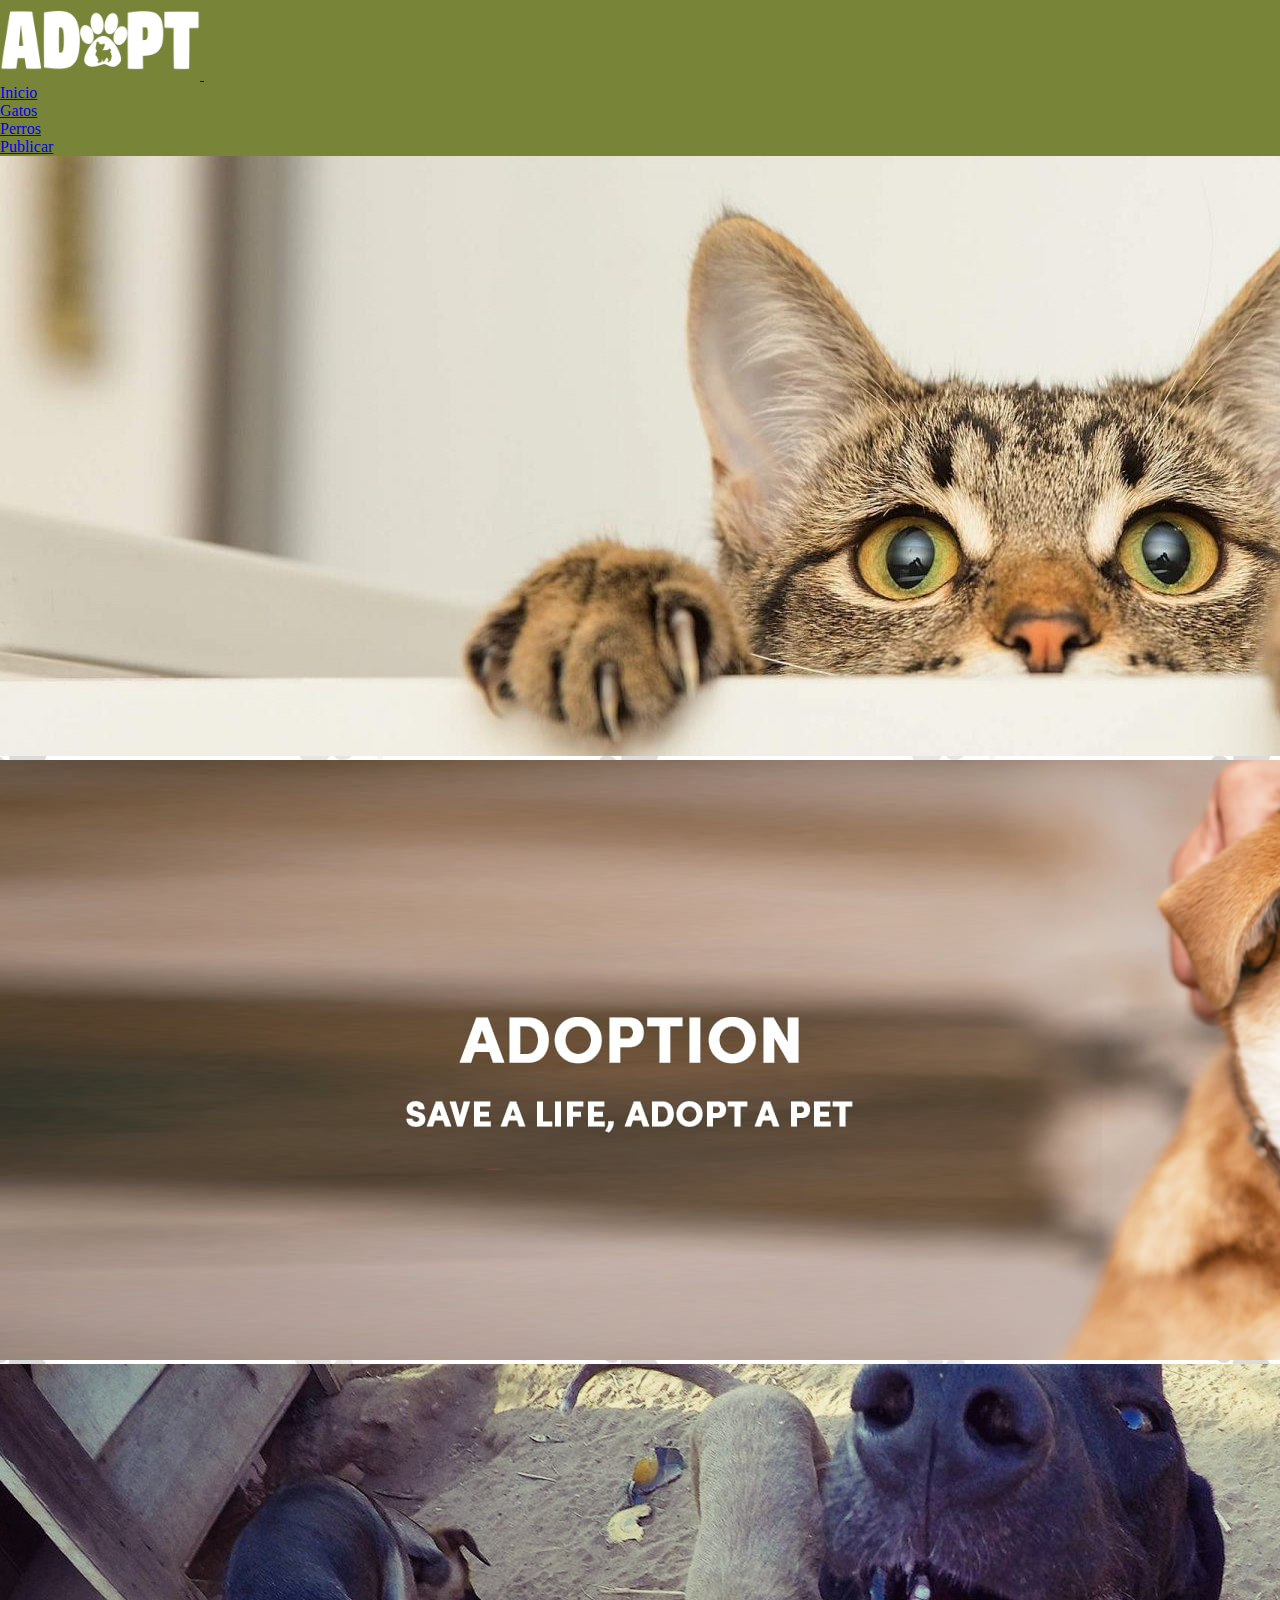
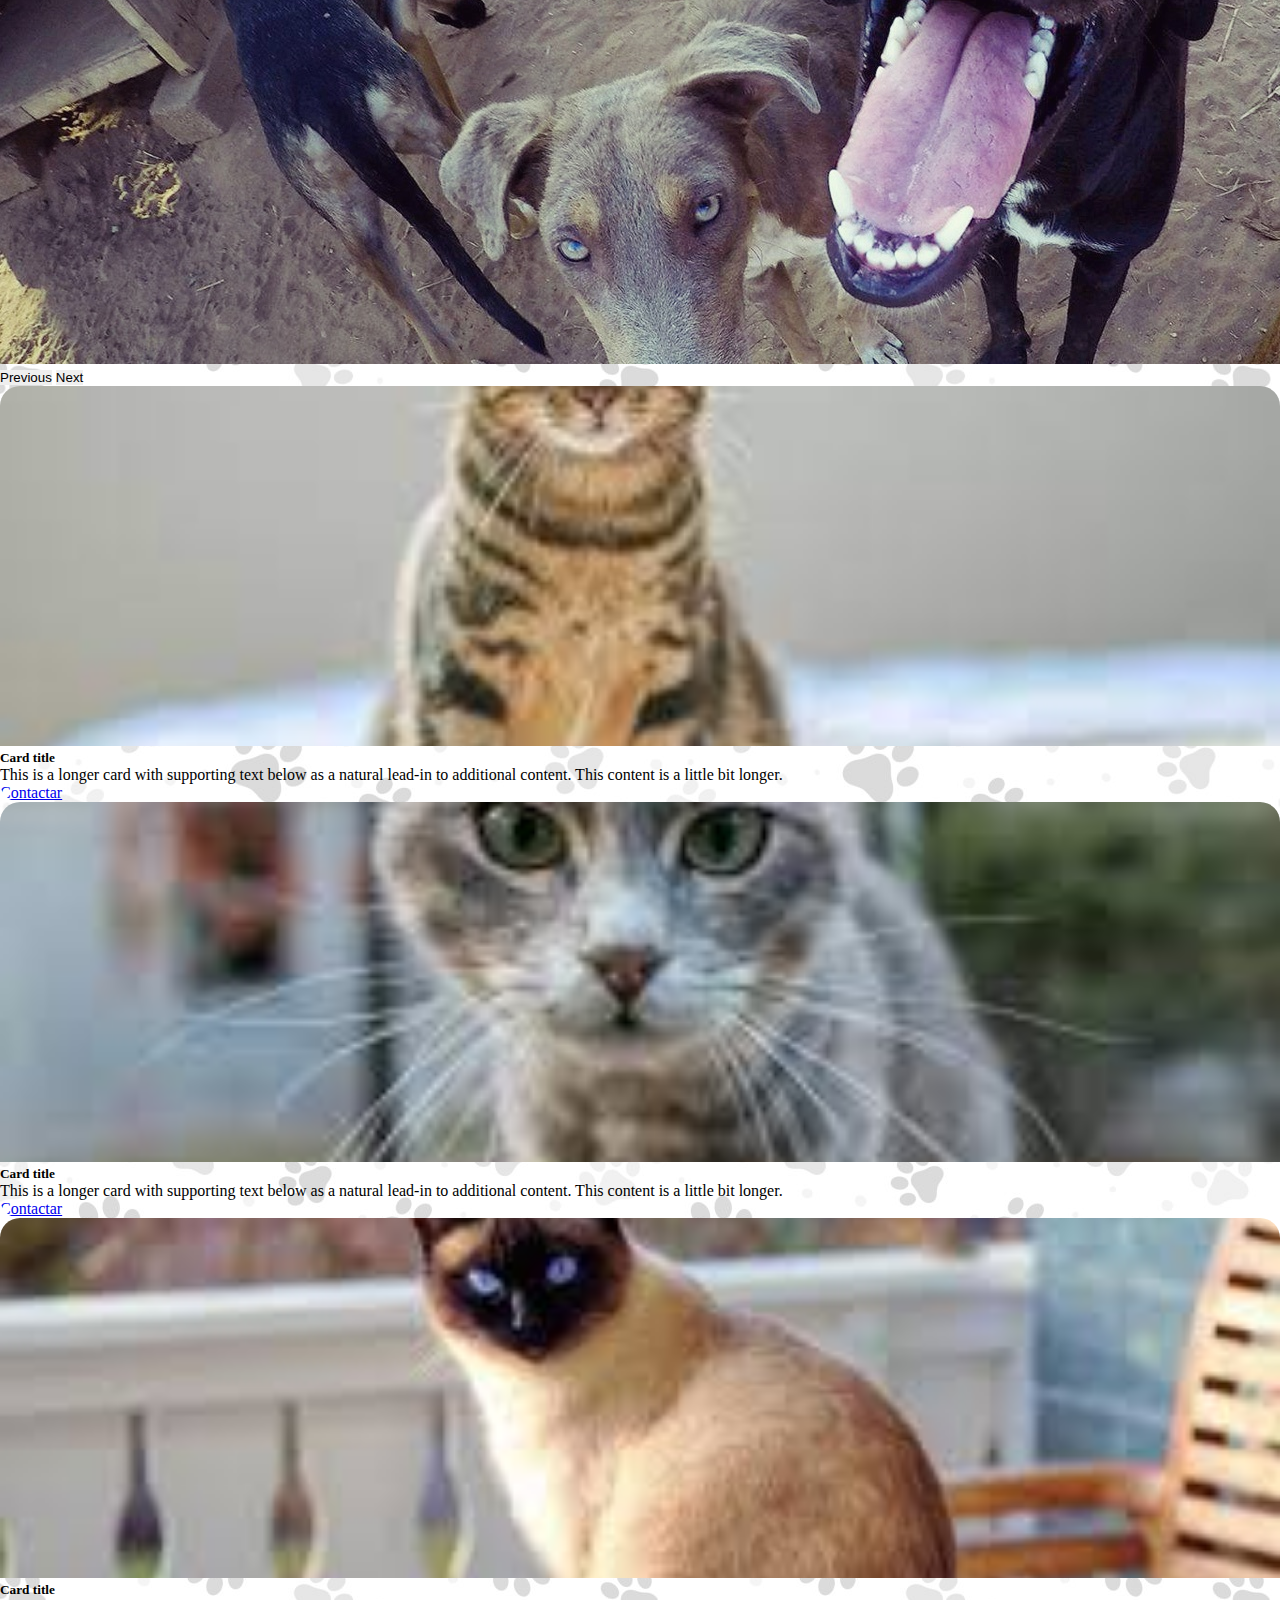
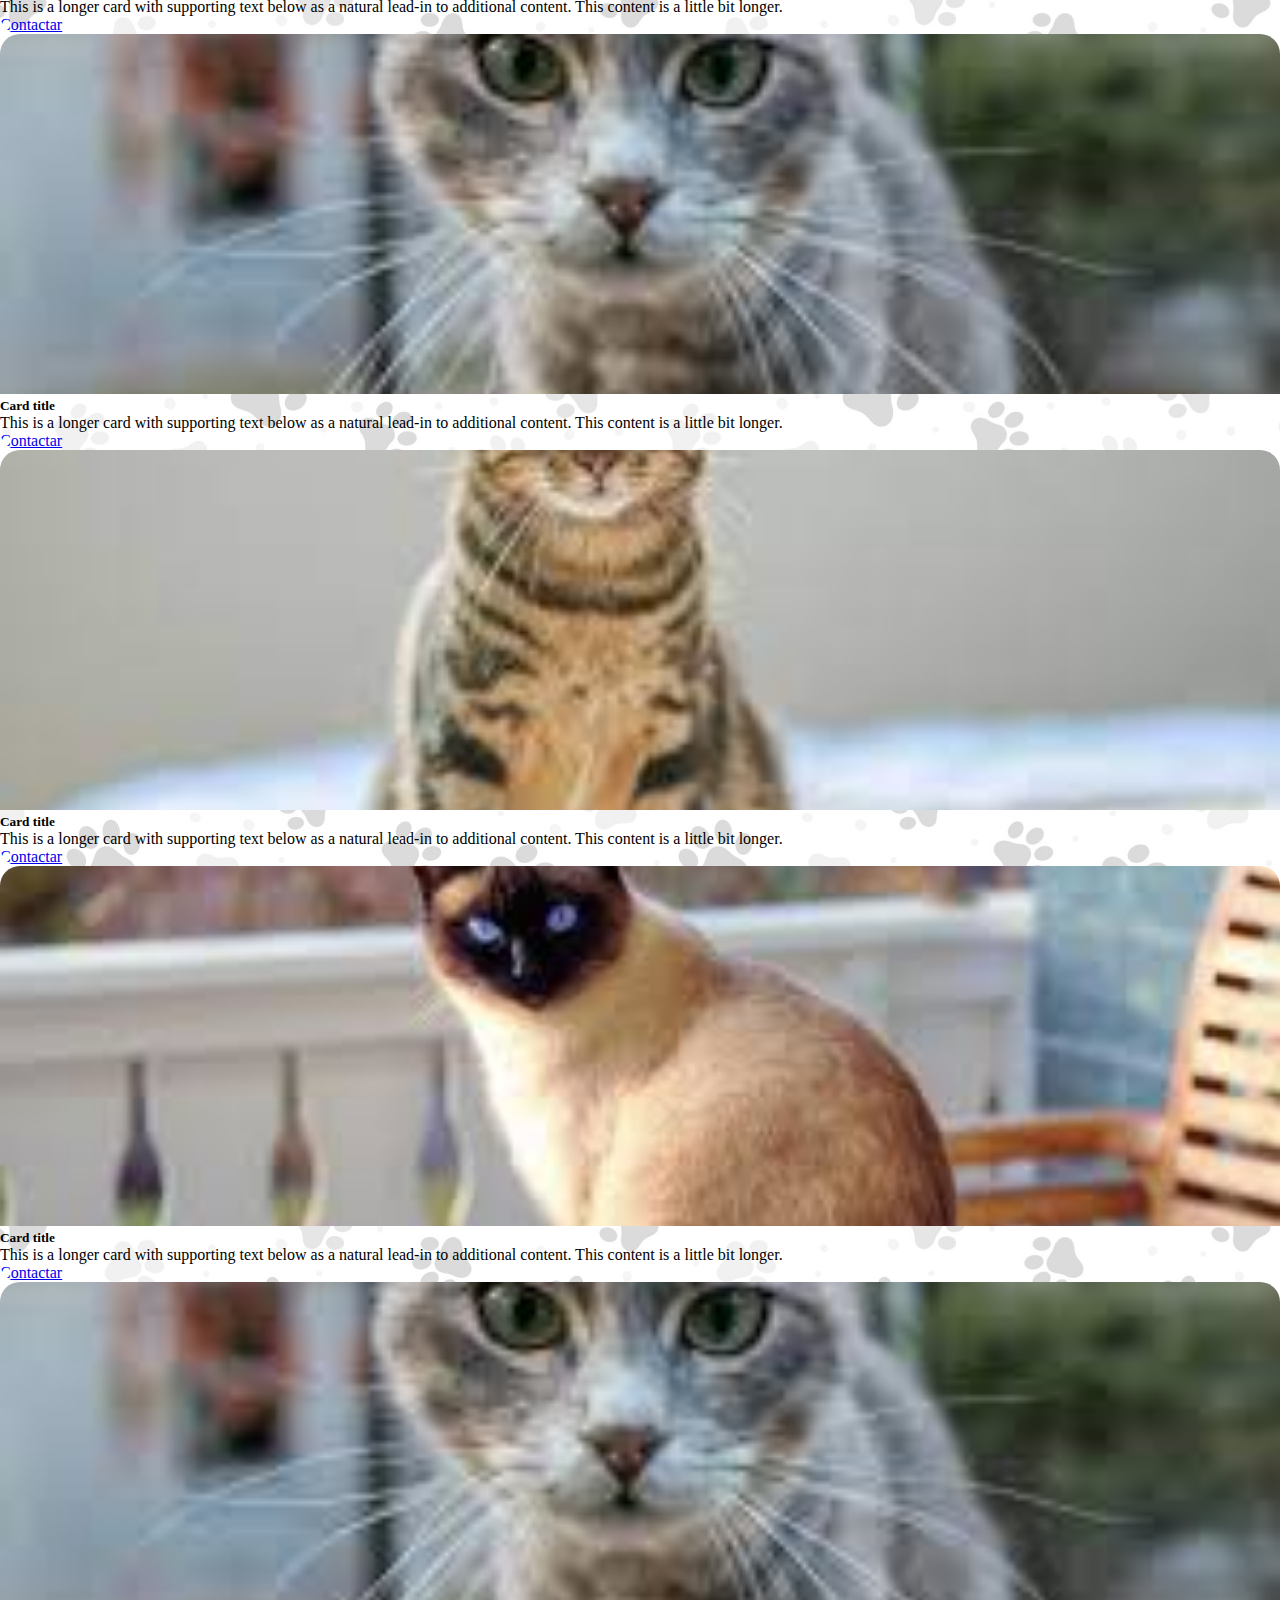
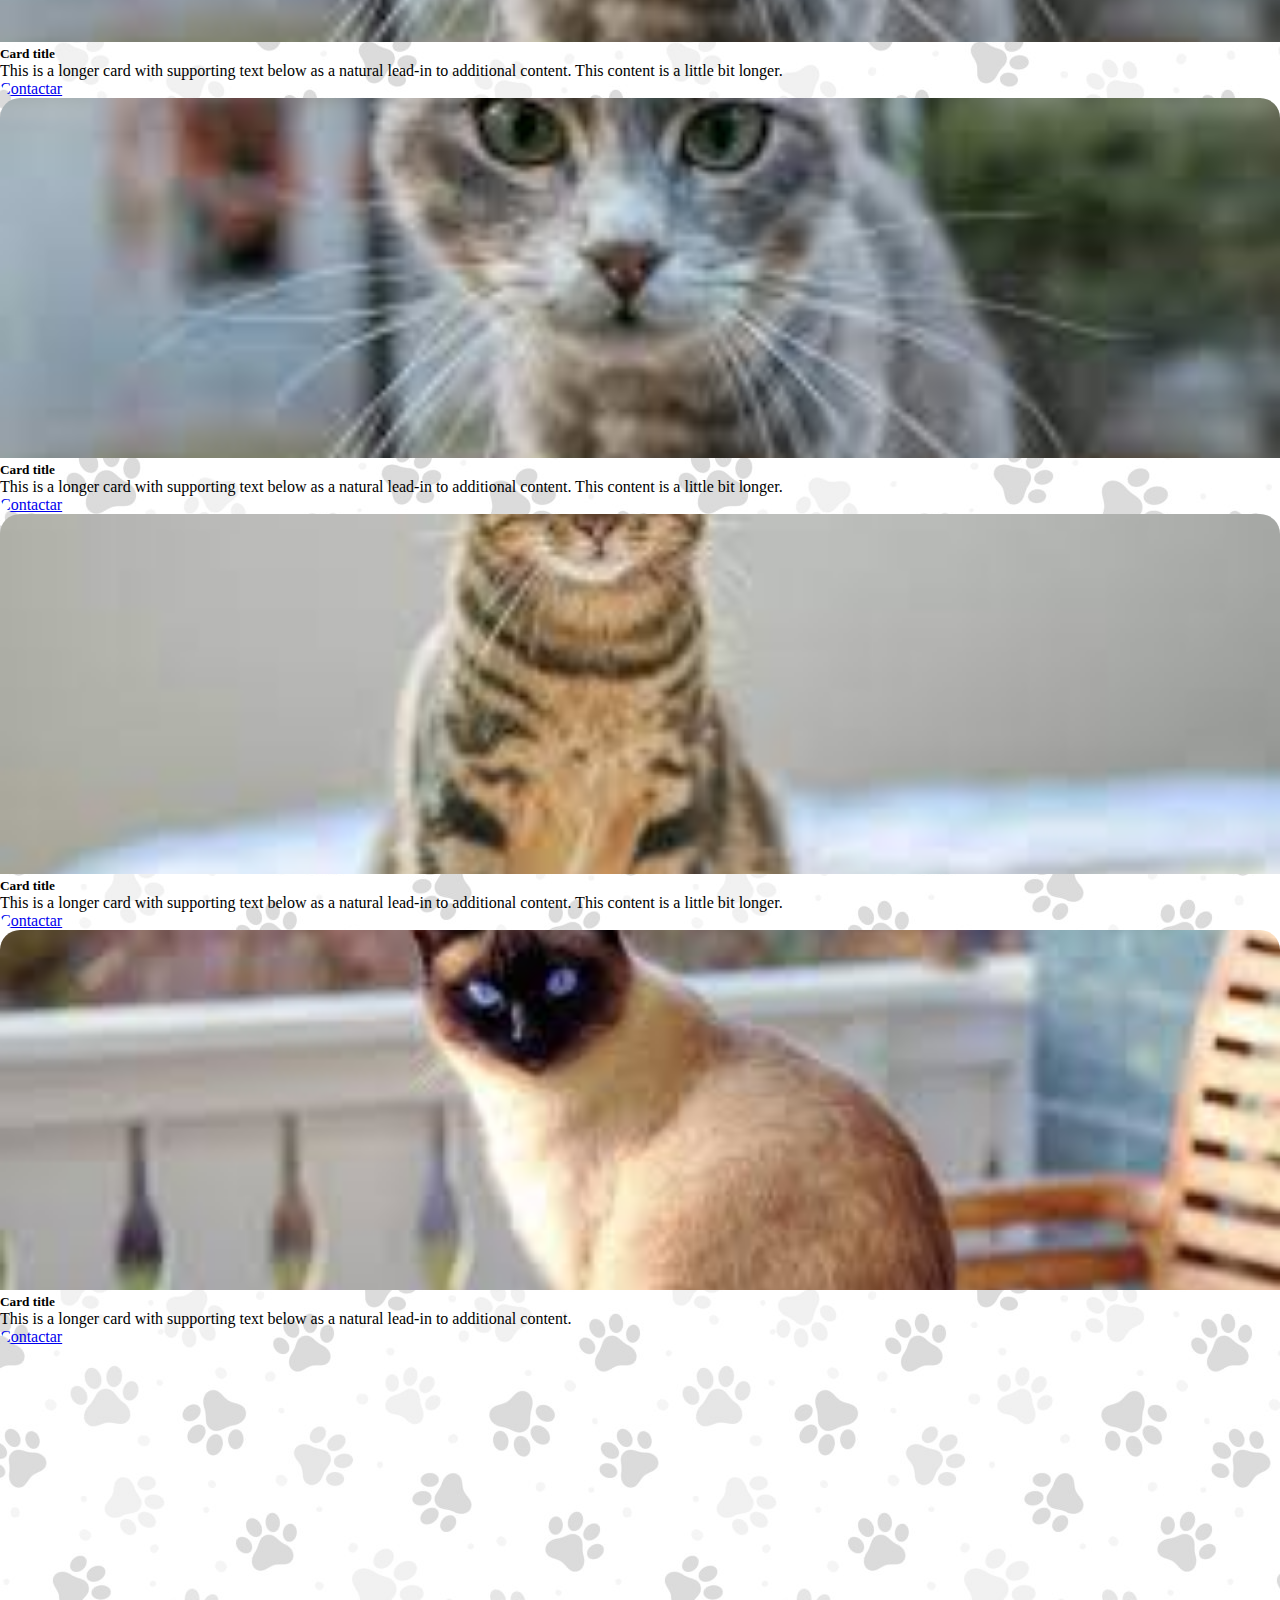
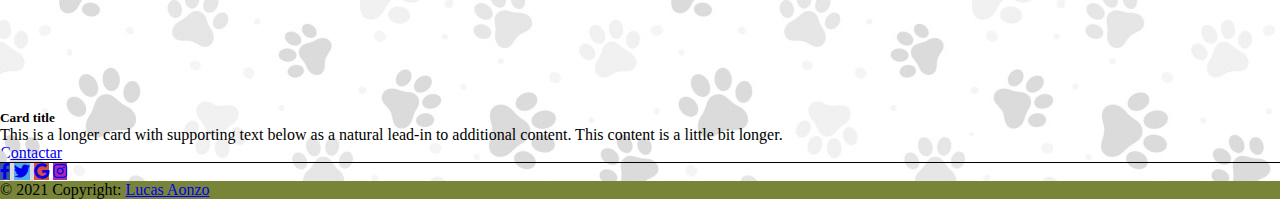
==== gatos.html @ 3481f8a6 "Add files via upload" ====
<!DOCTYPE html>
<html lang="es">
<head>
    <meta charset="UTF-8">
    <meta http-equiv="X-UA-Compatible" content="IE=edge">
    <meta name="viewport" content="width=device-width, initial-scale=1.0">
    <title>AdoptPet</title>
    <link href="https://cdn.jsdelivr.net/npm/bootstrap@5.0.1/dist/css/bootstrap.min.css" rel="stylesheet" integrity="sha384-+0n0xVW2eSR5OomGNYDnhzAbDsOXxcvSN1TPprVMTNDbiYZCxYbOOl7+AMvyTG2x" crossorigin="anonymous">
    <link rel="stylesheet" href="style.css">
    <link rel="stylesheet" href="https://use.fontawesome.com/releases/v5.0.8/css/all.css">
    

</head>
<body>
<!-- NAVBAR -->
    <nav class="navbar navbar-expand-sm navbar-dark bg-gradient" id="navbar" >
        <div class="container-fluid pb-12">
            <a class="navbar-brand ps-5" href="#">
                <img loading="lazy" src="image.png" alt="" width="200">
            </a>
            
            <button class="navbar-toggler" type="button" data-toggle="collapse" data-target="#navbarSupportedContent" aria-controls="navbarSupportedContent" aria-expanded="false" aria-label="Toggle navigation">
                <span class="navbar-toggler-icon"></span>
            </button>
            
            <div class="collapse navbar-collapse " id="navbarSupportedContent">
                <ul class="navbar-nav ms-auto">
                    <li class="nav-item pe-2 fs-4"><a class="nav-link active" aria-current="page" href="index.html">Inicio</a></li>
                    <li class="nav-item pe-2 fs-4"><a class="nav-link" href="gatos.html">Gatos</a></li>
                    <li class="nav-item pe-2 fs-4"><a class="nav-link" href="perros.html">Perros</a></li>
                    <li class="nav-item pe-2 fs-4"><a class="nav-link" href="publicar.html">Publicar</a></li>
                </ul>
            </div>
        </div>
    </nav>
<!-- NAVBAR -->

<!-- SLIDER -->
<div id="carouselExampleFade" class="carousel slide carousel-fade" data-bs-ride="carousel">
  <div class="carousel-inner">
    <div class="carousel-item active" data-bs-interval=4000">
      <img loading="lazy" src="adopt4.jpg" class="d-block w-100" alt="...">
    </div>
    <div class="carousel-item" data-bs-interval="4000">
      <img loading="lazy" src="adopt1.jpg" class="d-block w-100" alt="...">
    </div>
    <div class="carousel-item" data-bs-interval="4000">
      <img loading="lazy" src="adopt3.jpg" class="d-block w-100" alt="...">
    </div>
  </div>
  <button class="carousel-control-prev" type="button" data-bs-target="#carouselExampleFade" data-bs-slide="prev">
    <span class="carousel-control-prev-icon" aria-hidden="true"></span>
    <span class="visually-hidden">Previous</span>
  </button>
  <button class="carousel-control-next" type="button" data-bs-target="#carouselExampleFade" data-bs-slide="next">
    <span class="carousel-control-next-icon" aria-hidden="true"></span>
    <span class="visually-hidden">Next</span>
  </button>
</div>



<!-- LISTADO GATOS -->
<div class="container-fluid row row-cols-1 row-cols-sm-2 row-cols-md-3 row-cols-xl-4 my-5 mx-auto">
    <div class="col">
        <div class="card card-border shadow p-3 mb-5 bg-body rounded">
          <img loading="lazy" src="2.jfif" class="card-img-top" alt="...">
          <div class="card-body">
            <h5 class="card-title">Card title</h5>
            <p class="card-text">This is a longer card with supporting text below as a natural lead-in to additional content. This content is a little bit longer.</p>
            <a href="https://wa.link/likqg0" target="_blank" class="btn btn-primary">Contactar</a>
          </div>
        </div>
      </div>
    <div class="col">
        <div class="card card-border shadow p-3 mb-5 bg-body rounded">
          <img loading="lazy" src="1.jfif" class="card-img-top" alt="...">
          <div class="card-body">
            <h5 class="card-title">Card title</h5>
            <p class="card-text">This is a longer card with supporting text below as a natural lead-in to additional content. This content is a little bit longer.</p>
            <a href="https://wa.link/likqg0" target="_blank" class="btn btn-primary">Contactar</a>
          </div>
        </div>
      </div>
    <div class="col">
        <div class="card card-border shadow p-3 mb-5 bg-body rounded">
          <img loading="lazy" src="3.jfif" class="card-img-top" alt="...">
          <div class="card-body">
            <h5 class="card-title">Card title</h5>
            <p class="card-text">This is a longer card with supporting text below as a natural lead-in to additional content. This content is a little bit longer.</p>
            <a href="https://wa.link/likqg0" target="_blank" class="btn btn-primary">Contactar</a>
          </div>
        </div>
      </div>
    <div class="col">
        <div class="card card-border shadow p-3 mb-5 bg-body rounded">
          <img loading="lazy" src="1.jfif" class="card-img-top" alt="...">
          <div class="card-body">
            <h5 class="card-title">Card title</h5>
            <p class="card-text">This is a longer card with supporting text below as a natural lead-in to additional content. This content is a little bit longer.</p>
            <a href="https://wa.link/likqg0" target="_blank" class="btn btn-primary">Contactar</a>
          </div>
        </div>
      </div>
    <div class="col">
        <div class="card card-border shadow p-3 mb-5 bg-body rounded">
          <img loading="lazy" src="2.jfif" class="card-img-top" alt="...">
          <div class="card-body">
            <h5 class="card-title">Card title</h5>
            <p class="card-text">This is a longer card with supporting text below as a natural lead-in to additional content. This content is a little bit longer.</p>
            <a href="https://wa.link/likqg0" target="_blank" class="btn btn-primary">Contactar</a>
          </div>
        </div>
      </div>
    <div class="col">
        <div class="card card-border shadow p-3 mb-5 bg-body rounded">
          <img loading="lazy" src="3.jfif" class="card-img-top" alt="...">
          <div class="card-body">
            <h5 class="card-title">Card title</h5>
            <p class="card-text">This is a longer card with supporting text below as a natural lead-in to additional content. This content is a little bit longer.</p>
            <a href="https://wa.link/likqg0" target="_blank" class="btn btn-primary">Contactar</a>
          </div>
        </div>
      </div>
    <div class="col">
        <div class="card card-border shadow p-3 mb-5 bg-body rounded">
          <img loading="lazy" src="1.jfif" class="card-img-top" alt="...">
          <div class="card-body">
            <h5 class="card-title">Card title</h5>
            <p class="card-text">This is a longer card with supporting text below as a natural lead-in to additional content. This content is a little bit longer.</p>
            <a href="https://wa.link/likqg0" target="_blank" class="btn btn-primary">Contactar</a>
          </div>
        </div>
      </div>
    <div class="col">
      <div class="card card-border shadow p-3 mb-5 bg-body rounded">
        <img loading="lazy" src="1.jfif" class="card-img-top" alt="...">
        <div class="card-body">
          <h5 class="card-title">Card title</h5>
          <p class="card-text">This is a longer card with supporting text below as a natural lead-in to additional content. This content is a little bit longer.</p>
          <a href="https://wa.link/likqg0" target="_blank" class="btn btn-primary">Contactar</a>
        </div>
      </div>
    </div>
    <div class="col">
      <div class="card card-border shadow p-3 mb-5 bg-body rounded">
        <img loading="lazy" src="2.jfif" class="card-img-top"  alt="...">
        <div class="card-body">
          <h5 class="card-title">Card title</h5>
          <p class="card-text">This is a longer card with supporting text below as a natural lead-in to additional content. This content is a little bit longer.</p>
          <a href="https://wa.link/likqg0" target="_blank" class="btn btn-primary">Contactar</a>
        </div>
      </div>
    </div>
    <div class="col">
      <div class="card card-border shadow p-3 mb-5 bg-body rounded">
        <img loading="lazy" src="3.jfif" class="card-img-top" alt="...">
        <div class="card-body">
          <h5 class="card-title">Card title</h5>
          <p class="card-text">This is a longer card with supporting text below as a natural lead-in to additional content.</p>
          <a href="https://wa.link/likqg0" target="_blank" class="btn btn-primary">Contactar</a>
        </div>
      </div>
    </div>
    <div class="col">
      <div class="card card-border shadow p-3 mb-5 bg-body rounded">
        <img loading="lazy" src="4.jfif" class="card-img-top" alt="...">
        <div class="card-body">
          <h5 class="card-title">Card title</h5>
          <p class="card-text">This is a longer card with supporting text below as a natural lead-in to additional content. This content is a little bit longer.</p>
          <a href="https://wa.link/likqg0" target="_blank" class="btn btn-primary">Contactar</a>
        </div>
      </div>
    </div>
  </div>
</div>
<!-- LISTADO GATOS -->


<!-- FOOTER -->
  <footer class="bg-light text-center text-white" style="border-top: solid 1px black;">
  <!-- Grid container -->
  <div class="container p-4 pb-0">
    <!-- Section: Social media -->
    <section class="mb-4">
      <!-- Facebook -->
      <a
        class="btn btn-primary btn-floating m-1"
        style="background-color: #3b5998;"
        href="#!"
        role="button"
        ><i class="fab fa-facebook-f"></i
      ></a>

      <!-- Twitter -->
      <a
        class="btn btn-primary btn-floating m-1"
        style="background-color: #55acee;"
        href="#!"
        role="button"
        ><i class="fab fa-twitter"></i
      ></a>

      <!-- Google -->
      <a
        class="btn btn-primary btn-floating m-1"
        style="background-color: #dd4b39;"
        href="#!"
        role="button"
        ><i class="fab fa-google"></i
      ></a>

      <!-- Instagram -->
      <a
        class="btn btn-primary btn-floating m-1"
        style="background-color: #ac2bac;"
        href="#!"
        role="button"
        ><i class="fab fa-instagram"></i
      ></a>
    </section>
    <!-- Section: Social media -->
  </div>
  <!-- Grid container -->

  <!-- Copyright -->
  <div class="text-center p-3" style="background-color: #788539;">
    © 2021 Copyright:
    <a class="text-white" href="#">Lucas Aonzo</a>
  </div>
  <!-- Copyright -->
</footer>
<!-- FOOTER -->






    
<script src="js/bootstrap.min.js"></script>
<script src="js/popper.min.js"></script>
<script src="https://cdn.jsdelivr.net/npm/@popperjs/core@2.9.2/dist/umd/popper.min.js" integrity="sha384-IQsoLXl5PILFhosVNubq5LC7Qb9DXgDA9i+tQ8Zj3iwWAwPtgFTxbJ8NT4GN1R8p" crossorigin="anonymous"></script>
<script src="https://cdn.jsdelivr.net/npm/bootstrap@5.0.1/dist/js/bootstrap.min.js" integrity="sha384-Atwg2Pkwv9vp0ygtn1JAojH0nYbwNJLPhwyoVbhoPwBhjQPR5VtM2+xf0Uwh9KtT" crossorigin="anonymous"></script>
</body>
</html>
---- style.css ----
* { 
    padding:0;
    margin:0;
    border:0;

 }

body {
    /* background-color: #f2f2f2; */
    background-image: url("fondo.jpg");
}

 .card-img-top {
    width: 100%;
    height: 40vh;
    object-fit: cover;
    }


.navbar {
    
    overflow: hidden;
    background-color: #788539;
}

.nav-item {
    margin-right: 50px;
    overflow: hidden;
}

.card-border{
   
    border-radius: 20px;
    overflow: hidden;
    transition: all ease-out 0.2s;
}
.card-border:hover{
    transform: scale(1.05);
}
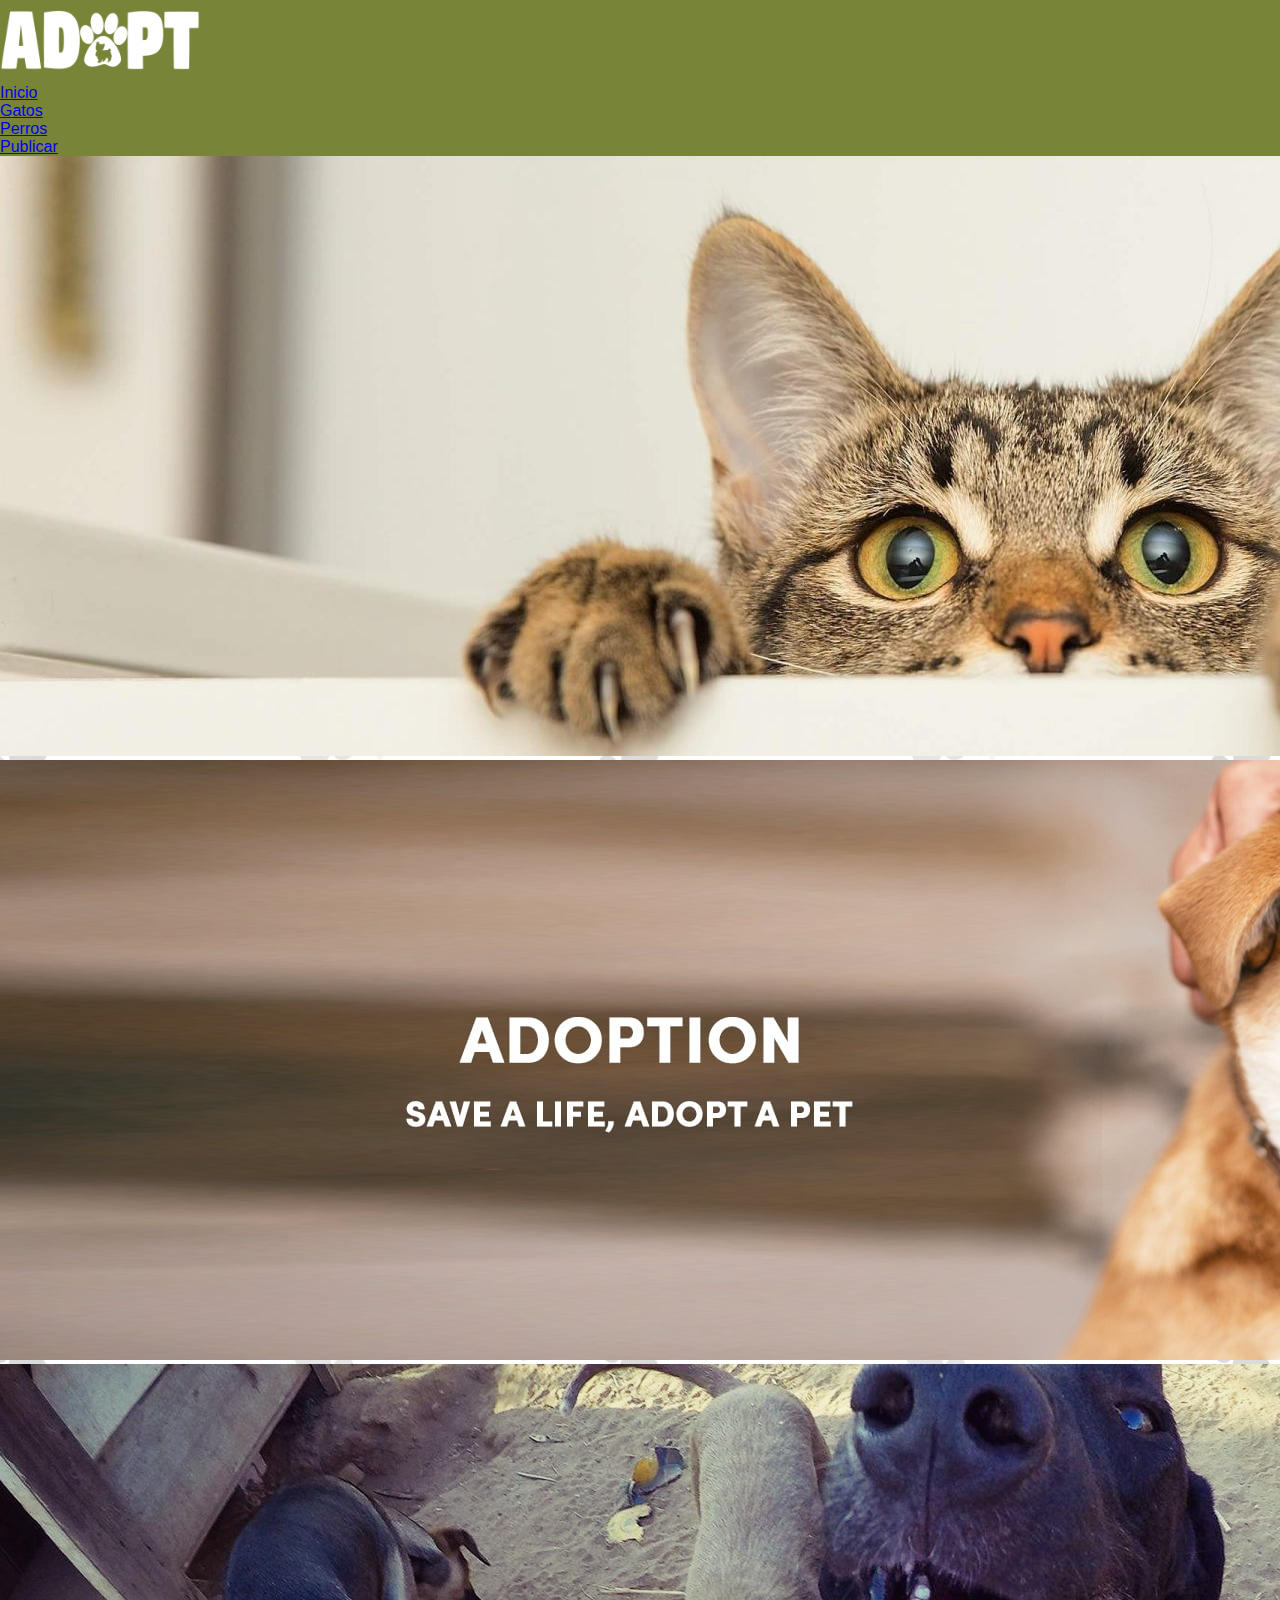
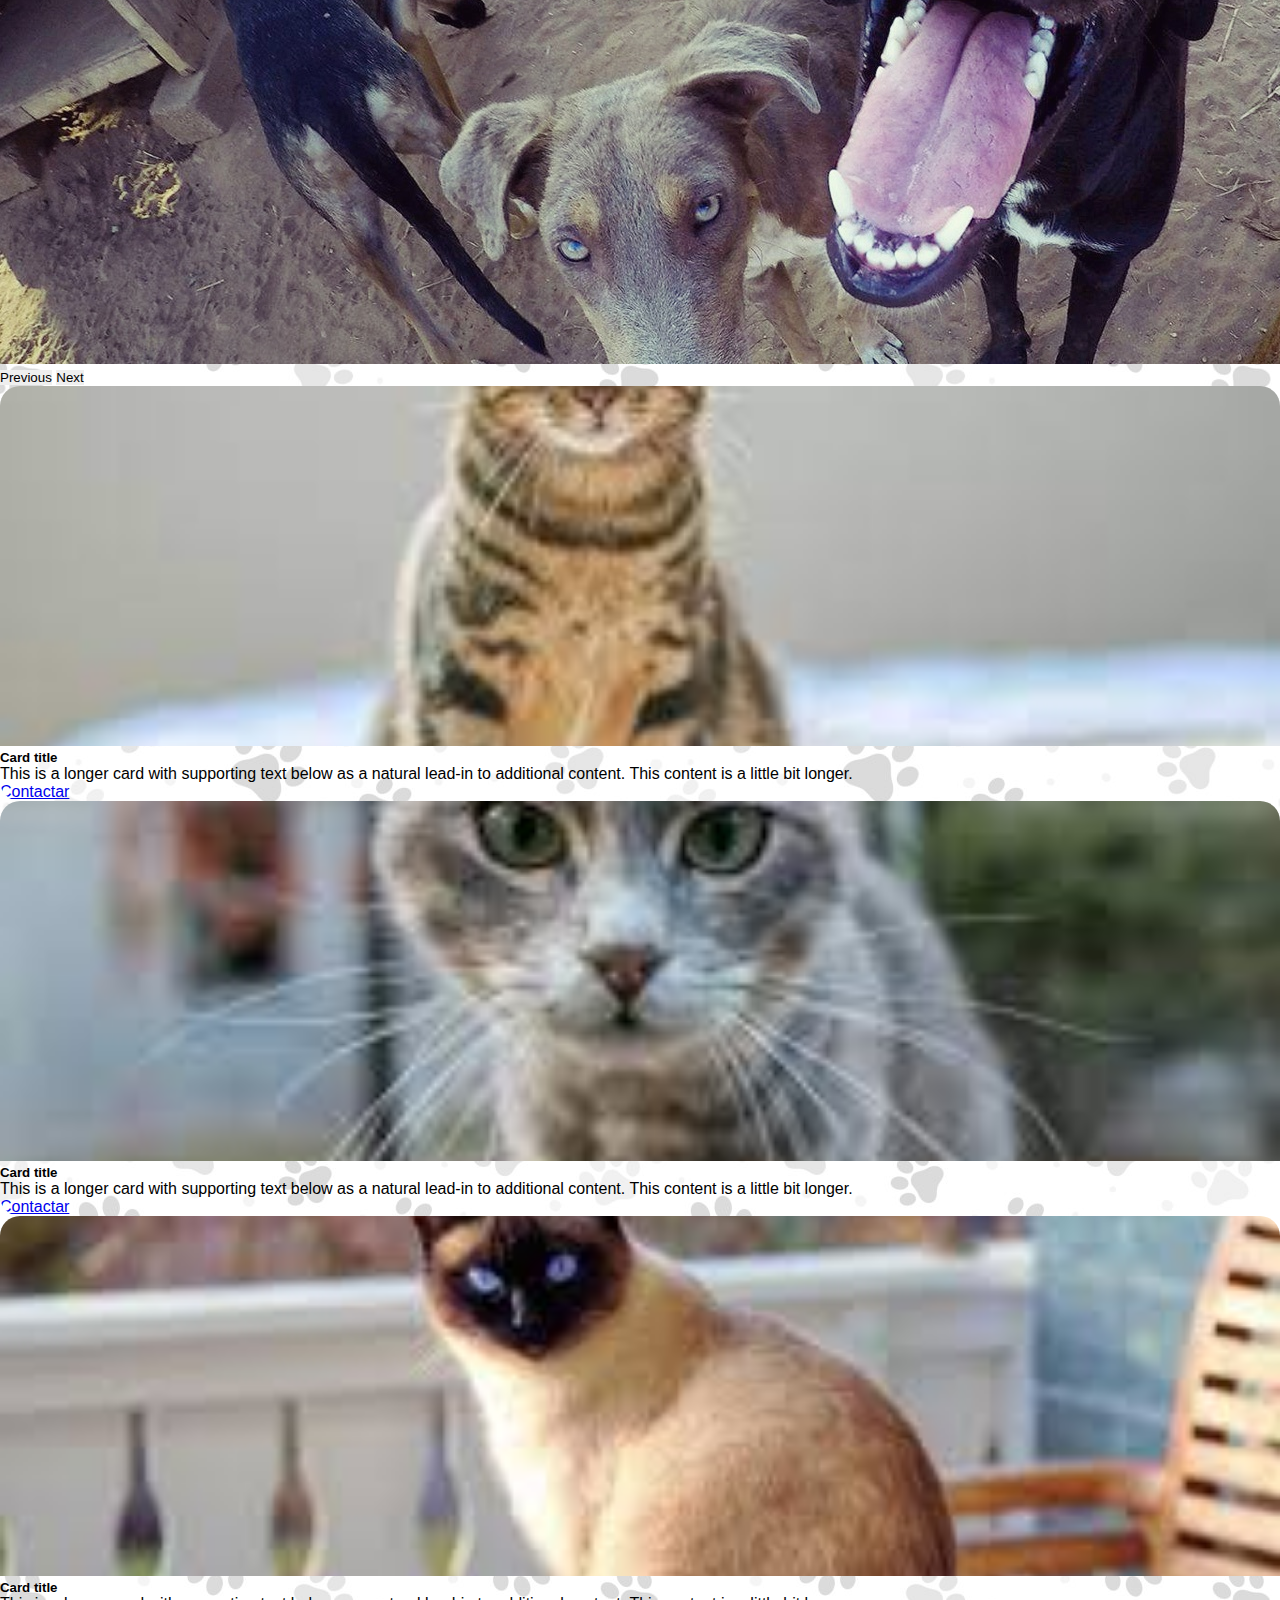
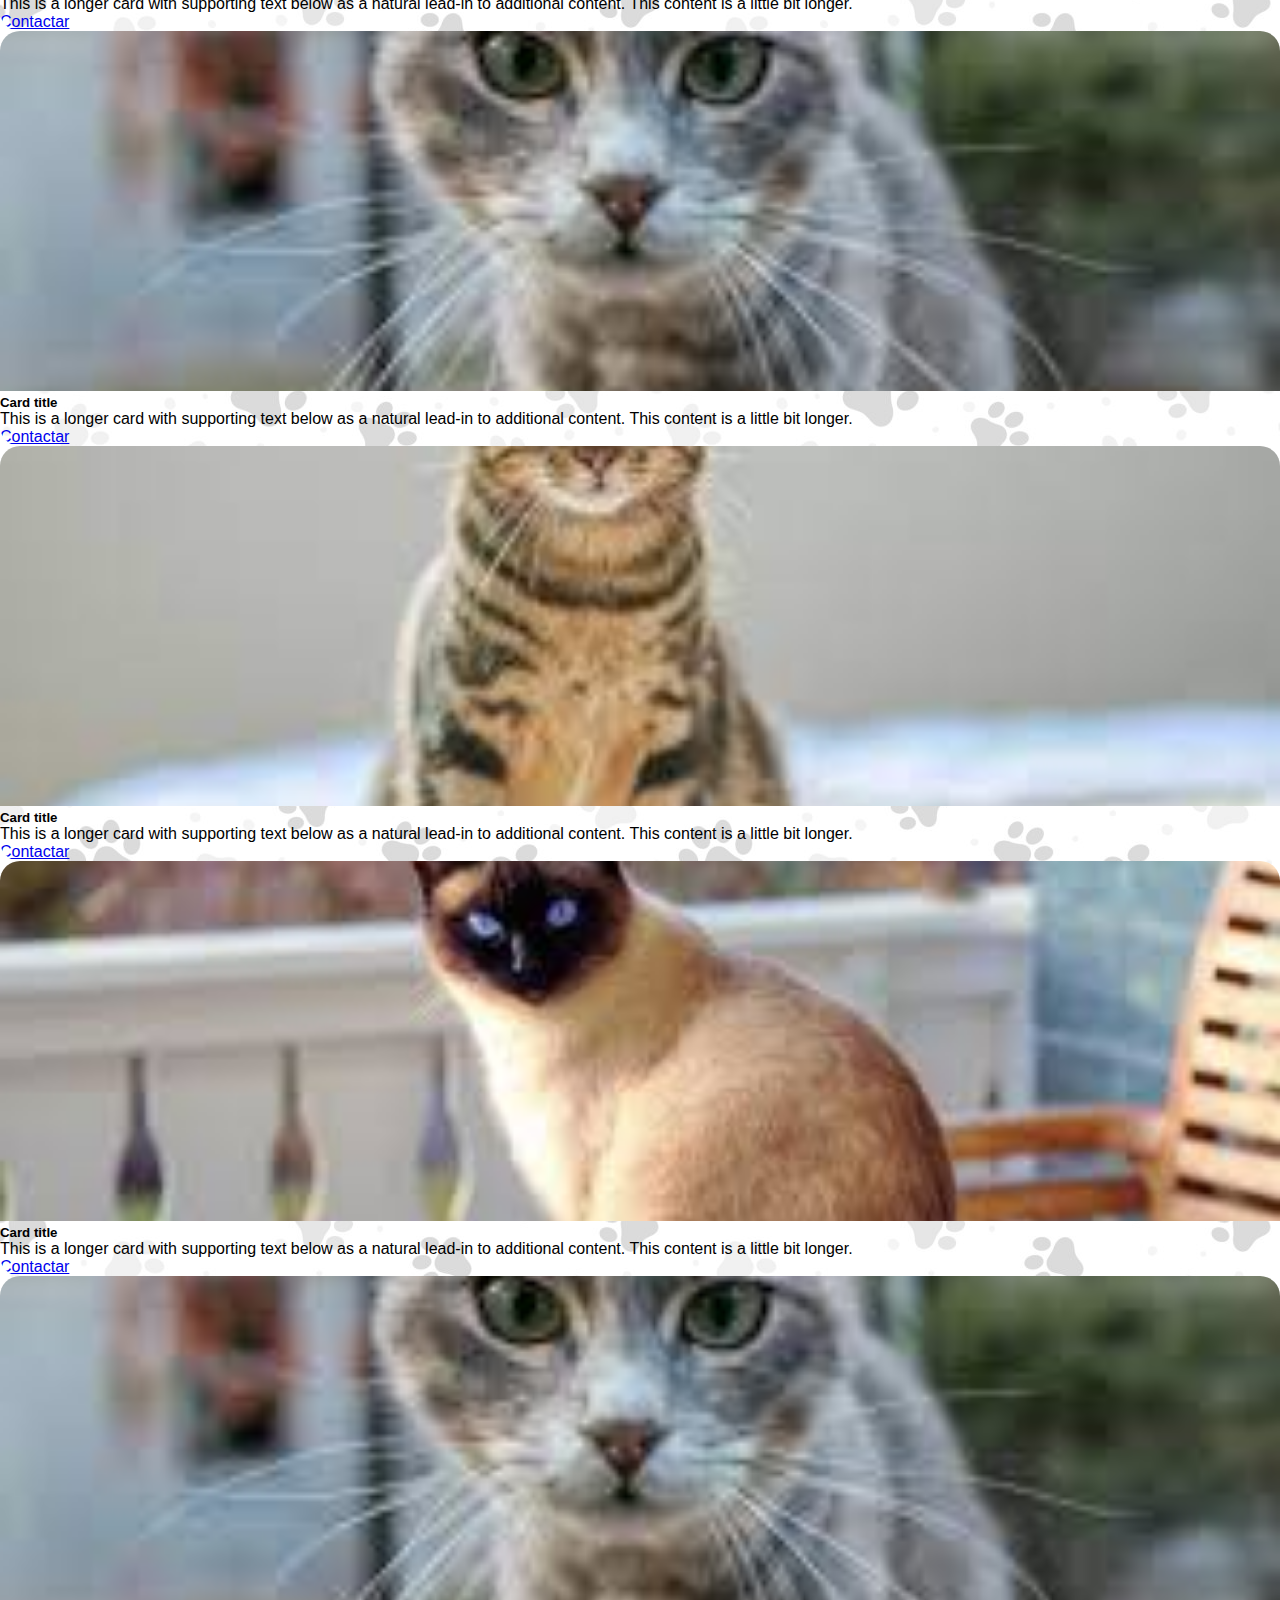
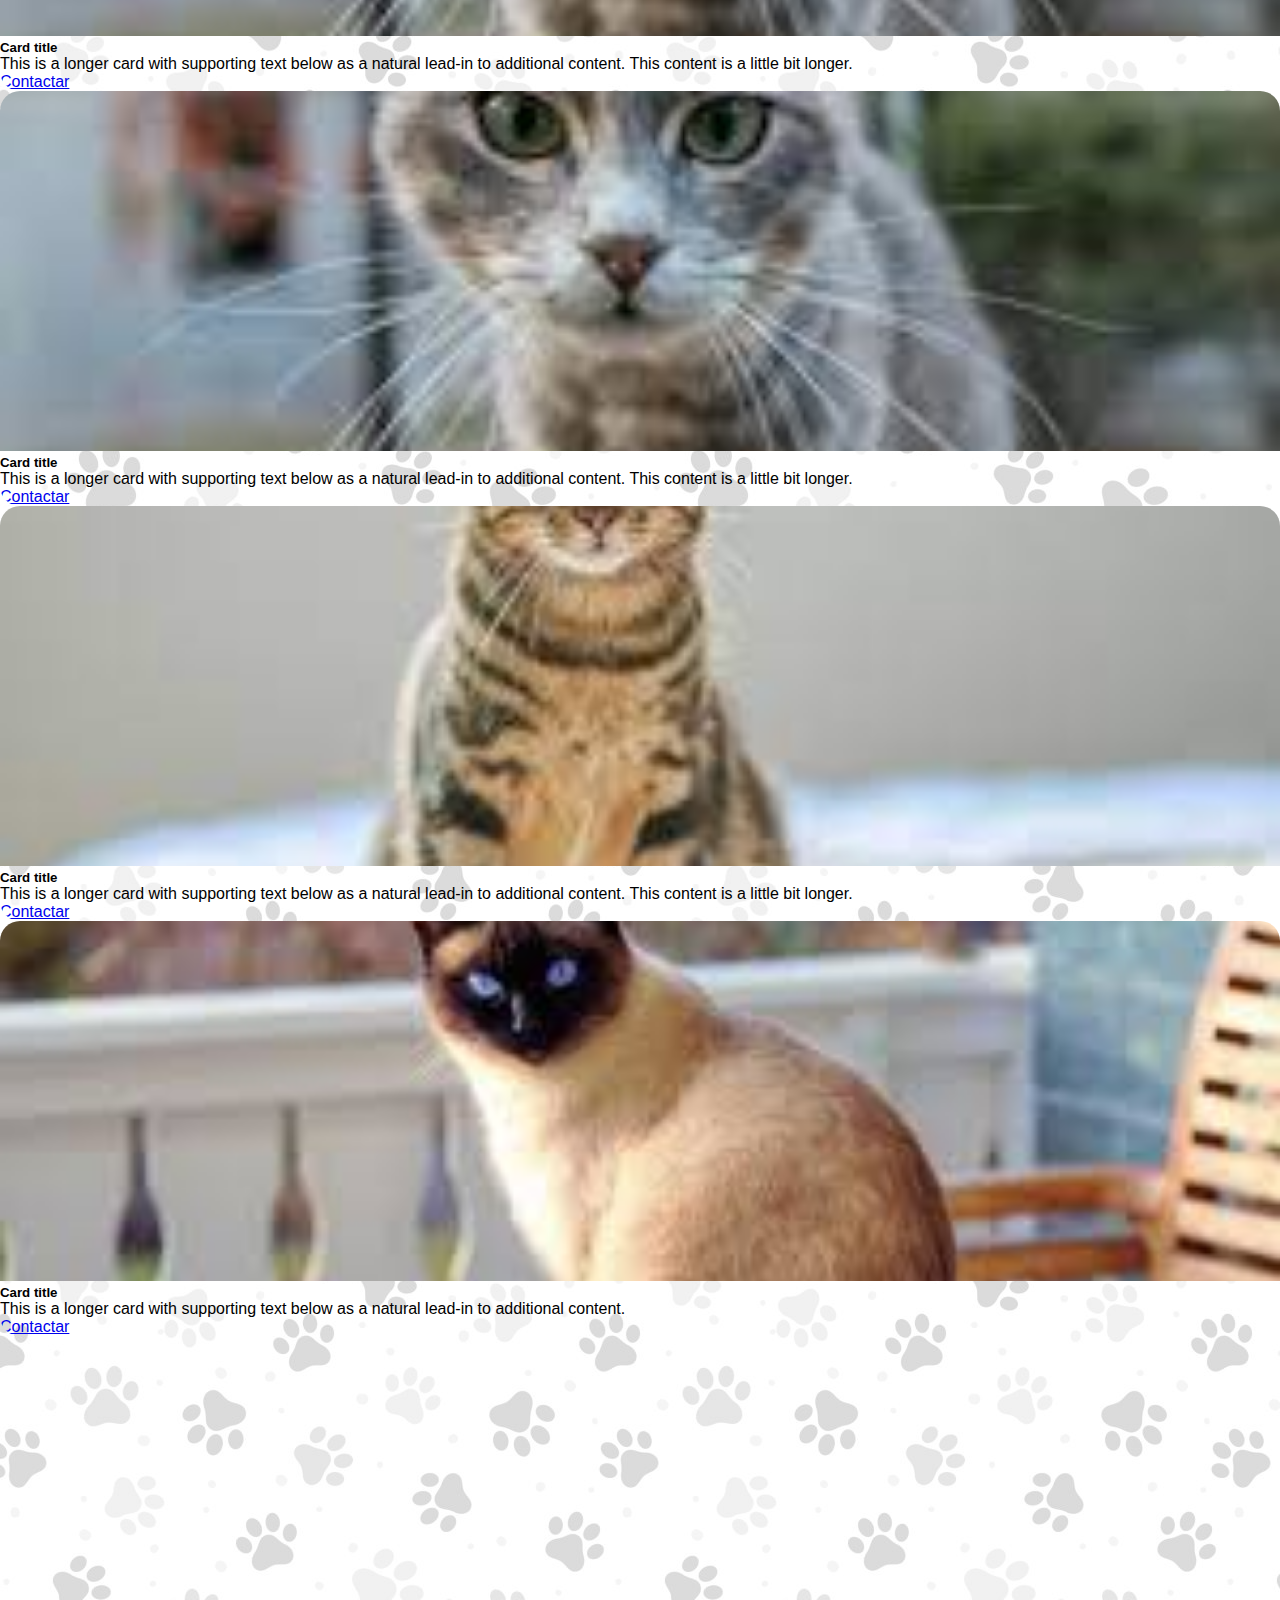
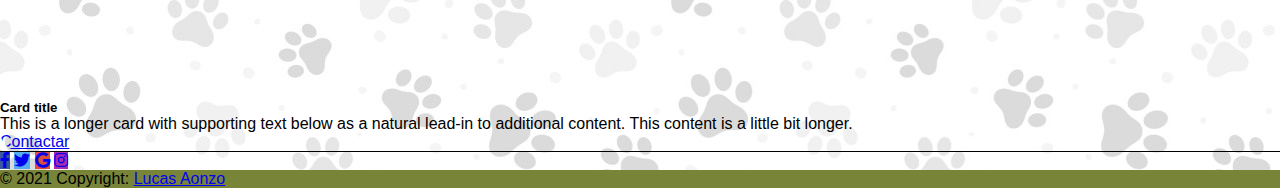
==== commit e27ef9ae: "Add files via upload" ====
--- a/gatos.html
+++ b/gatos.html
@@ -16,7 +16,7 @@
     <nav class="navbar navbar-expand-sm navbar-dark bg-gradient" id="navbar" >
         <div class="container-fluid pb-12">
             <a class="navbar-brand ps-5" href="#">
-                <img loading="lazy" src="image.png" alt="" width="200">
+              <a href="index.html"><img loading="lazy" src="image.png" alt="" width="200"></a>
             </a>
             
             <button class="navbar-toggler" type="button" data-toggle="collapse" data-target="#navbarSupportedContent" aria-controls="navbarSupportedContent" aria-expanded="false" aria-label="Toggle navigation">
--- a/style.css
+++ b/style.css
@@ -8,6 +8,7 @@
 body {
     /* background-color: #f2f2f2; */
     background-image: url("fondo.jpg");
+    font-family: 'Roboto', sans-serif;
 }
 
  .card-img-top {
@@ -36,4 +37,10 @@
 }
 .card-border:hover{
     transform: scale(1.05);
-}+}
+
+.icono{
+    align-items: center;
+}
+
+
